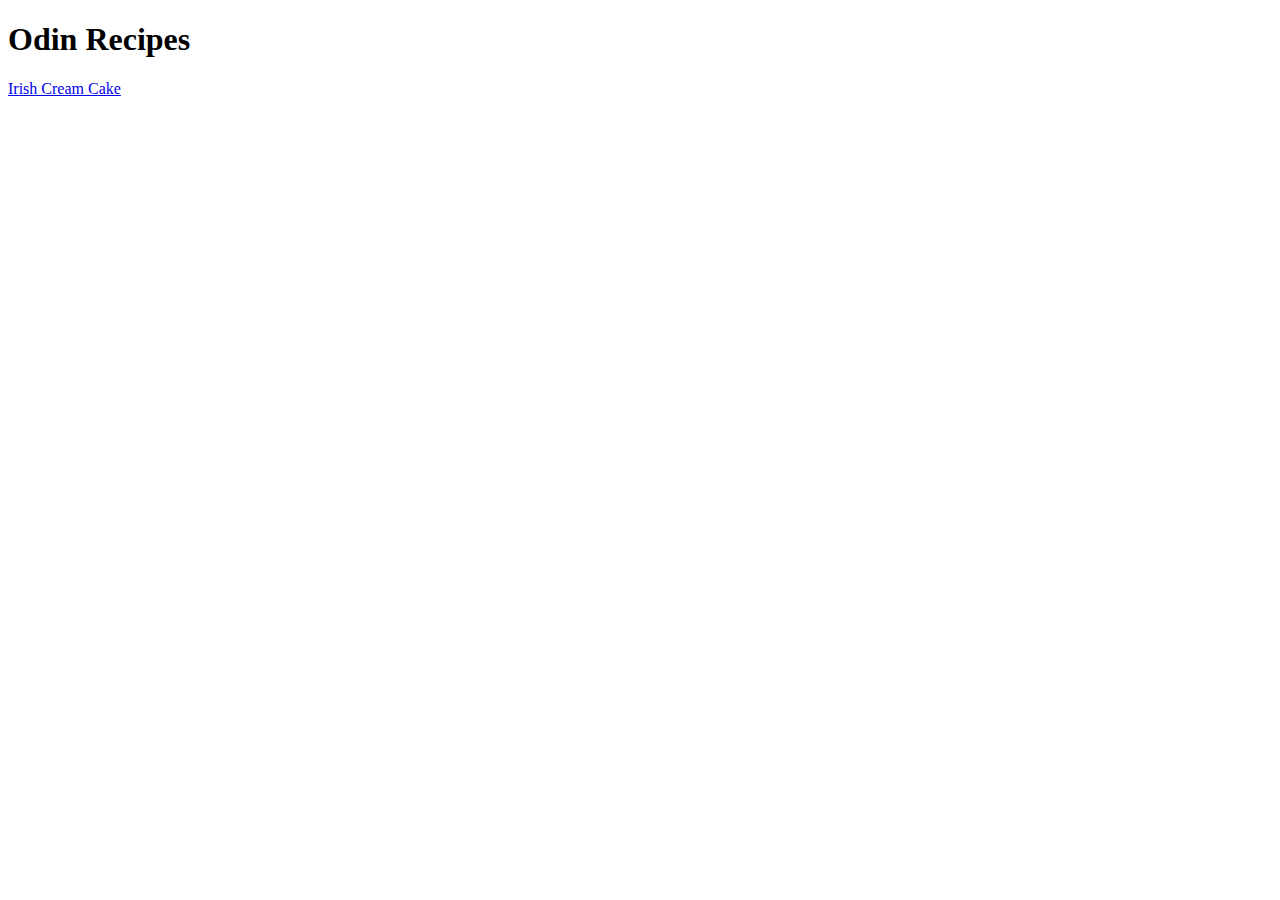
==== index.html @ 0dd87eab "Linked main page to the irish cream recipe page Added a link to the recipe page connecting the two p" ====
<!DOCTYPE html>
<html lang="en">
<head>
    <meta charset="UTF-8">
    <meta name="viewport" content="width=device-width, initial-scale=1.0">
    <title>Odin Recipes</title>
</head>
<body>
    <h1>Odin Recipes</h1>
    <a href="recipes/irish-cream-cake.html">Irish Cream Cake</a>
</body>
</html>
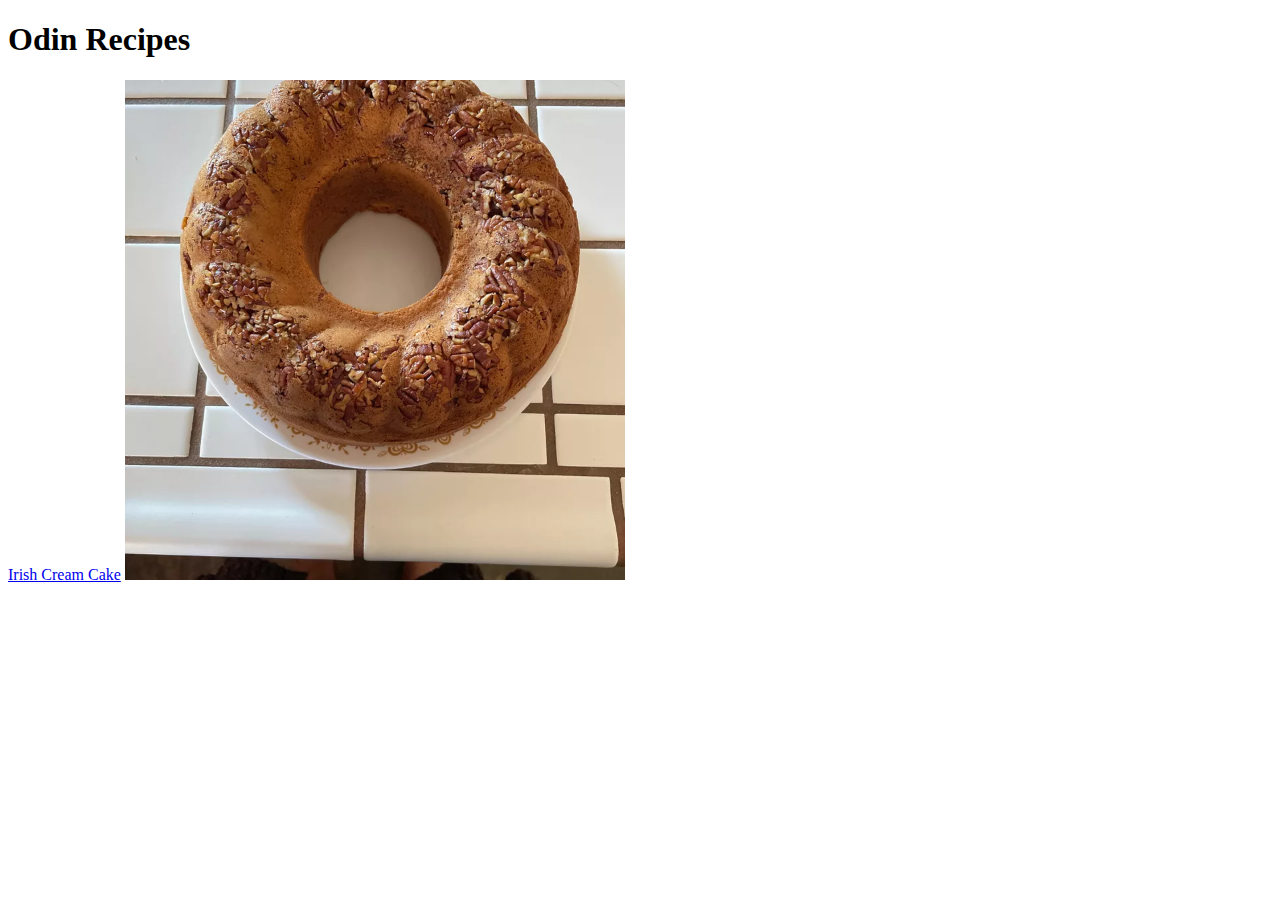
==== commit 7aa808a8: "Small typo fixes" ====
--- a/index.html
+++ b/index.html
@@ -8,5 +8,6 @@
 <body>
     <h1>Odin Recipes</h1>
     <a href="recipes/irish-cream-cake.html">Irish Cream Cake</a>
+    <img src="./images/irishcreamcake.jpg" alt="Photo of Irish cream cake" height="500" width="500">
 </body>
 </html>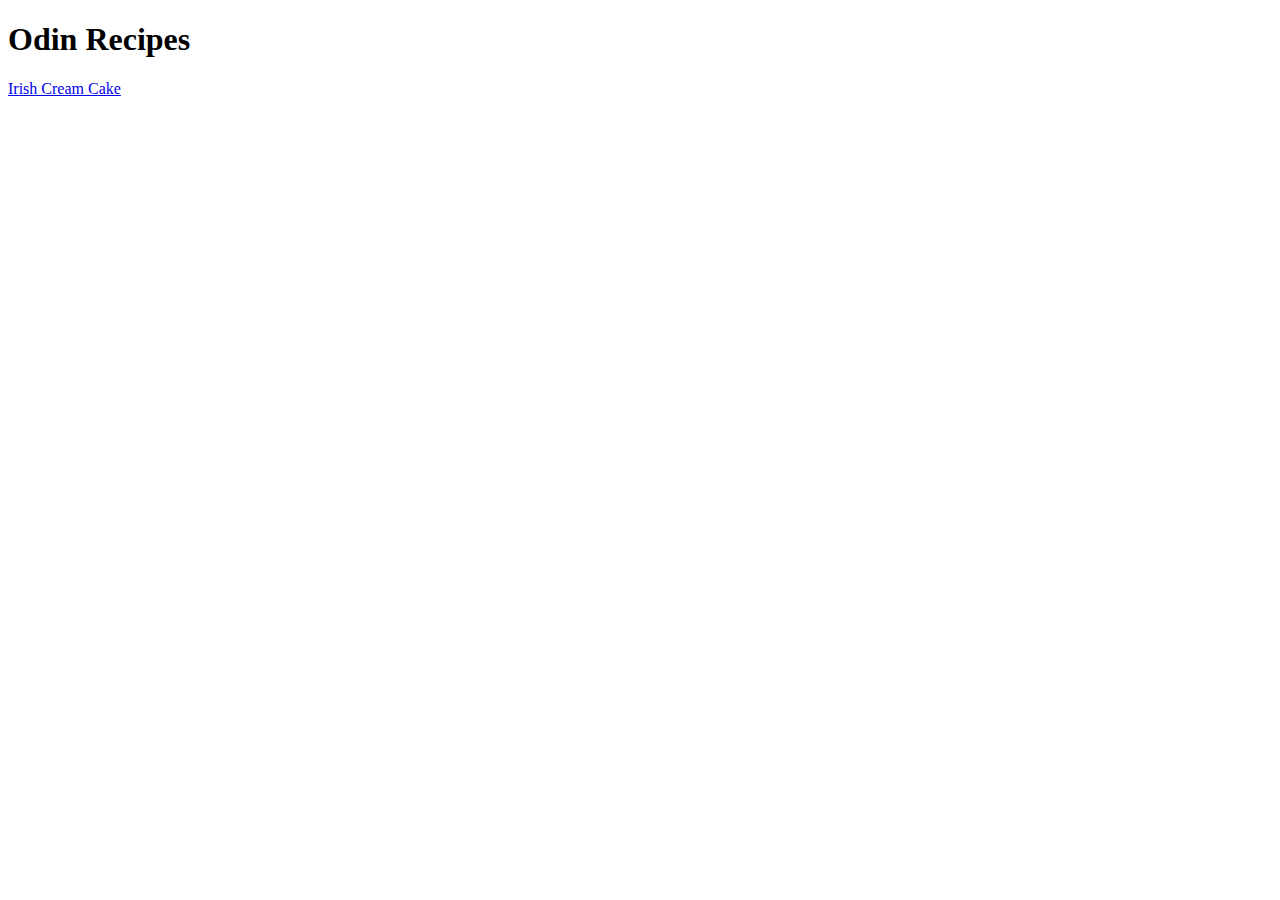
==== commit ad64eff3: "slight type Fixed typo" ====
--- a/index.html
+++ b/index.html
@@ -8,6 +8,5 @@
 <body>
     <h1>Odin Recipes</h1>
     <a href="recipes/irish-cream-cake.html">Irish Cream Cake</a>
-    <img src="./images/irishcreamcake.jpg" alt="Photo of Irish cream cake" height="500" width="500">
 </body>
 </html>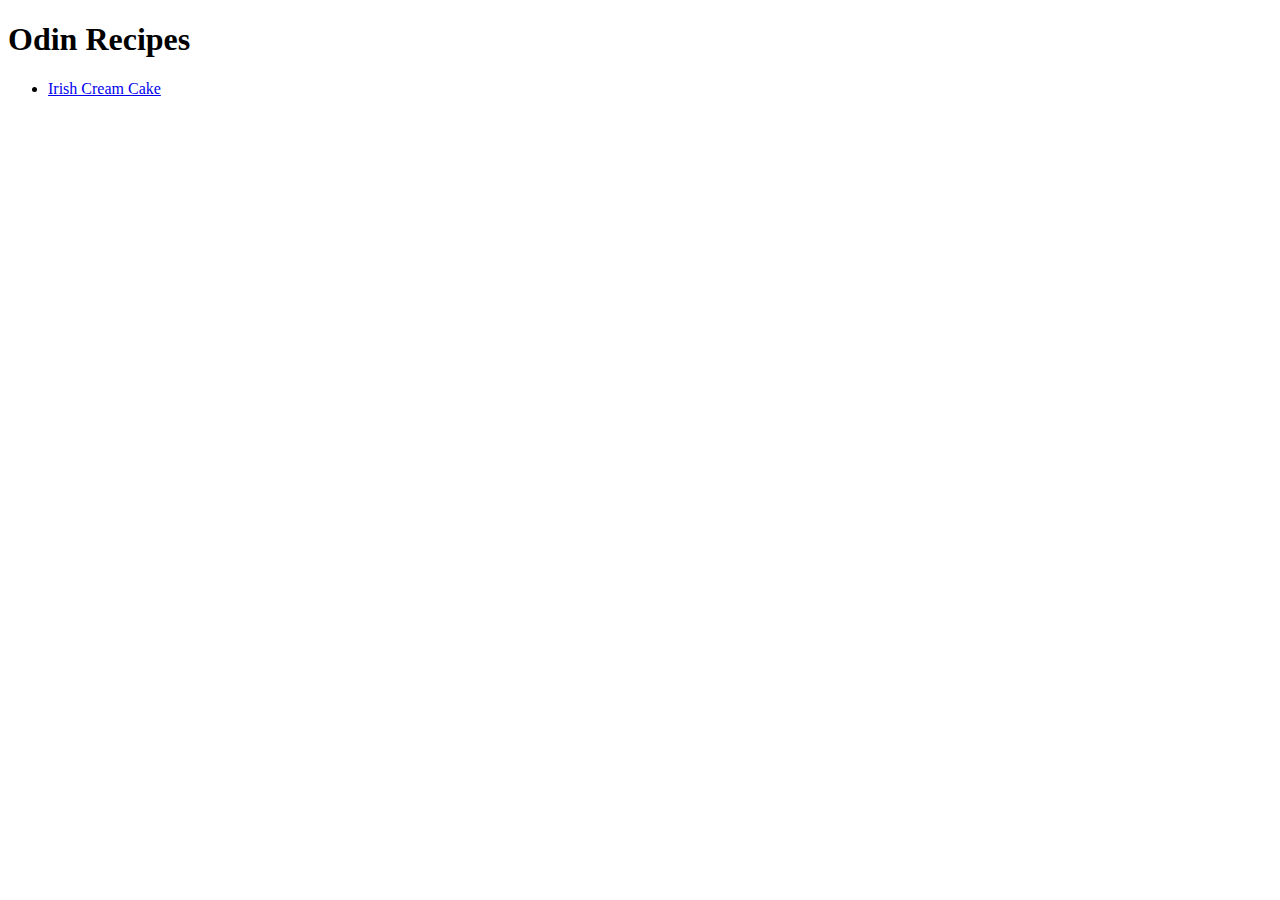
==== commit e6175ab8: "Made recipe a list" ====
--- a/index.html
+++ b/index.html
@@ -7,6 +7,8 @@
 </head>
 <body>
     <h1>Odin Recipes</h1>
-    <a href="recipes/irish-cream-cake.html">Irish Cream Cake</a>
+   <ul>
+    <li><a href="recipes/irish-cream-cake.html">Irish Cream Cake</a></li>
+   </ul> 
 </body>
 </html>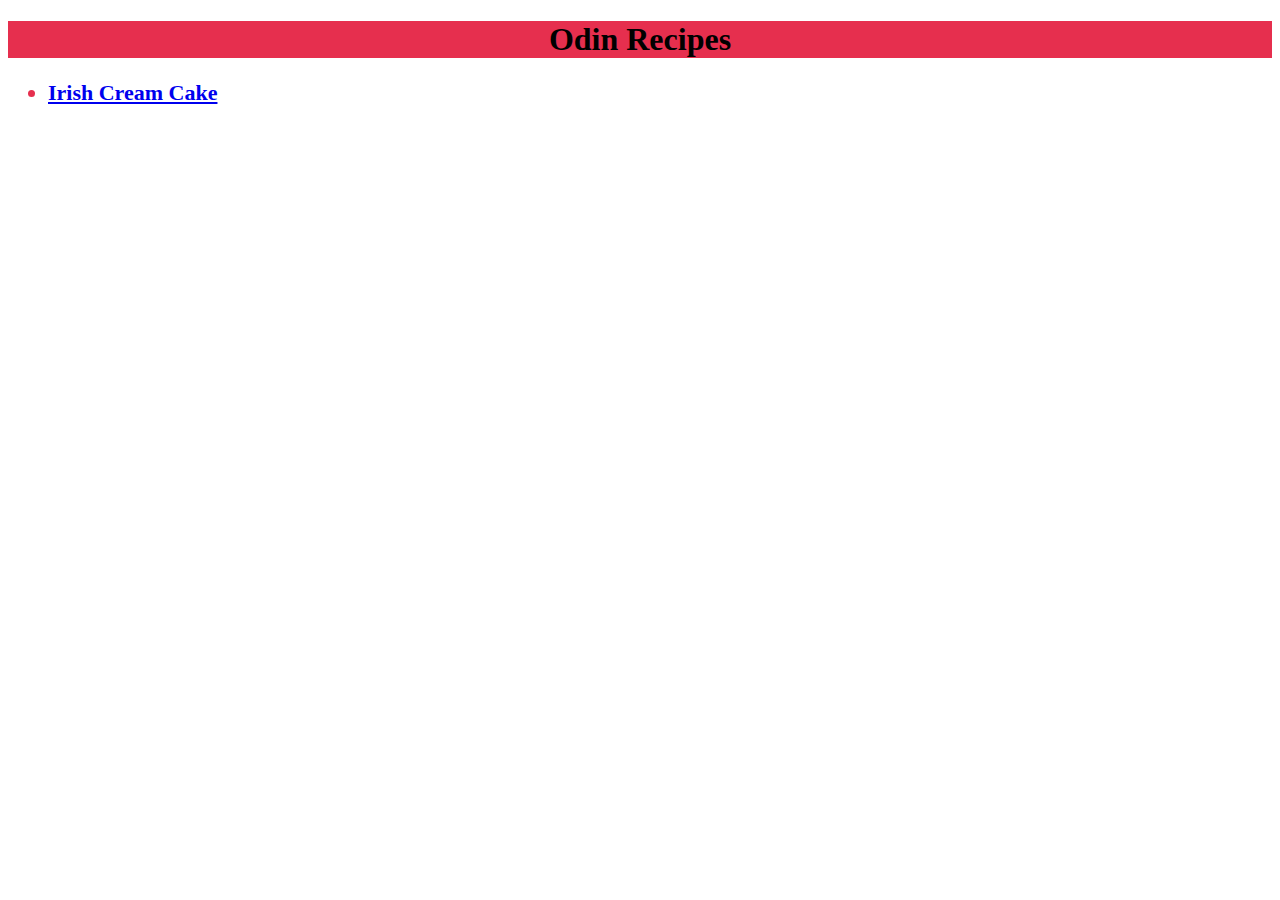
==== commit f61b9608: "Added CSS to original recipe project Added some color to the home page!" ====
--- a/index.html
+++ b/index.html
@@ -1,14 +1,15 @@
 <!DOCTYPE html>
 <html lang="en">
 <head>
+    <link rel="stylesheet" href="index.css">
     <meta charset="UTF-8">
     <meta name="viewport" content="width=device-width, initial-scale=1.0">
     <title>Odin Recipes</title>
 </head>
 <body>
-    <h1>Odin Recipes</h1>
+    <h1 class="header">Odin Recipes</h1>
    <ul>
-    <li><a href="recipes/irish-cream-cake.html">Irish Cream Cake</a></li>
+    <li class="linked-recipe"><a href="recipes/irish-cream-cake.html">Irish Cream Cake</a></li>
    </ul> 
 </body>
 </html>--- a/index.css
+++ b/index.css
@@ -0,0 +1,16 @@
+.header {
+    text-align: center;
+    background-color: rgb(230, 47, 78);
+    color: black;
+    font-size: 32px;
+    font-weight: bold;
+
+}
+ 
+.linked-recipe {
+    text-align: left;
+    background-color: white;
+    color: rgb(230, 47, 78);
+    font-size: 22px;
+    font-weight: 600;
+}